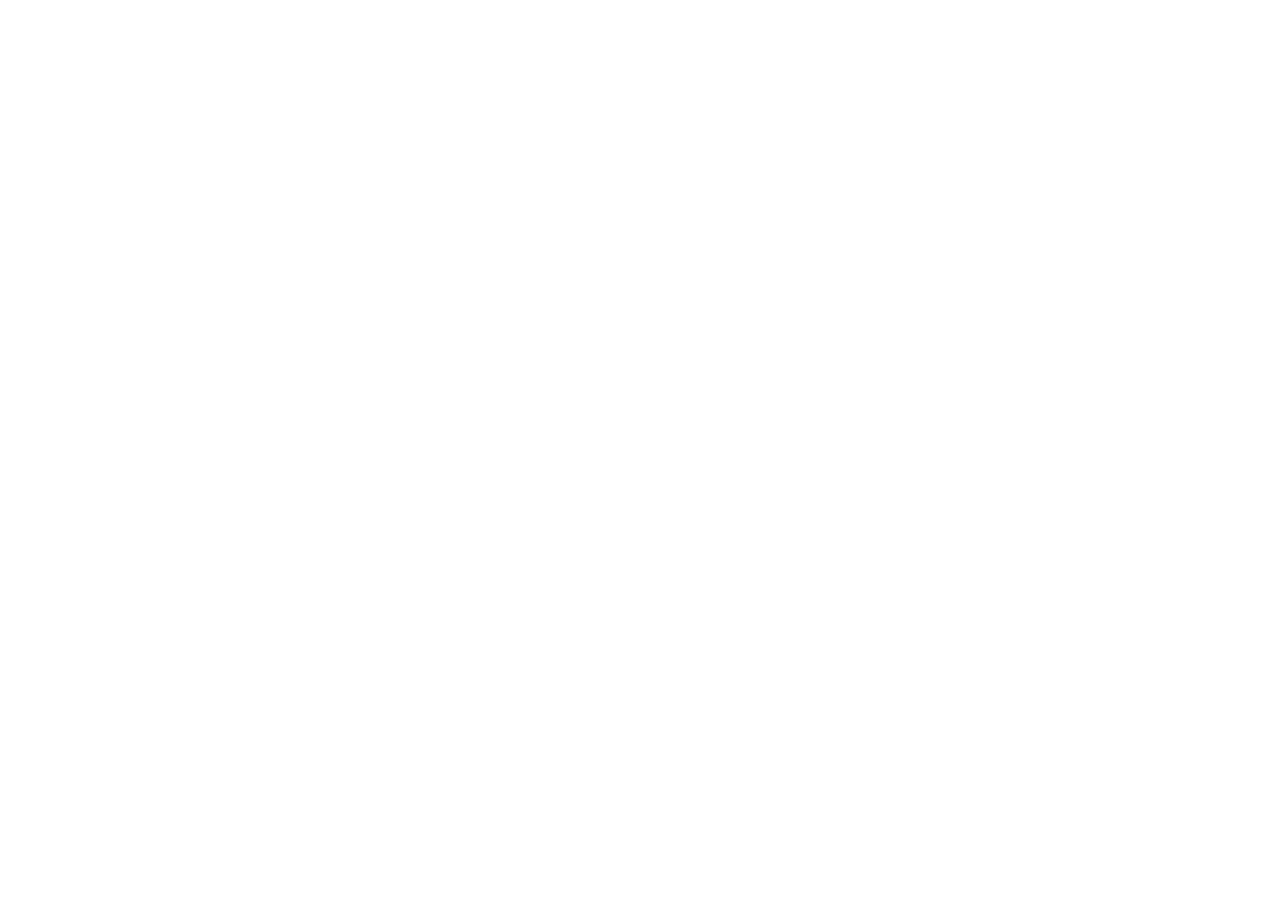
==== index.html @ 58b54d83 "init" ====
<!DOCTYPE html>
<html lang="en">
<head>
    <meta charset="UTF-8">
    <meta http-equiv="X-UA-Compatible" content="IE=edge">
    <meta name="viewport" content="width=device-width, initial-scale=1.0">
    <title>Document</title>
</head>
<body>
    <p1>
        
    </p1>
</body>
</html>
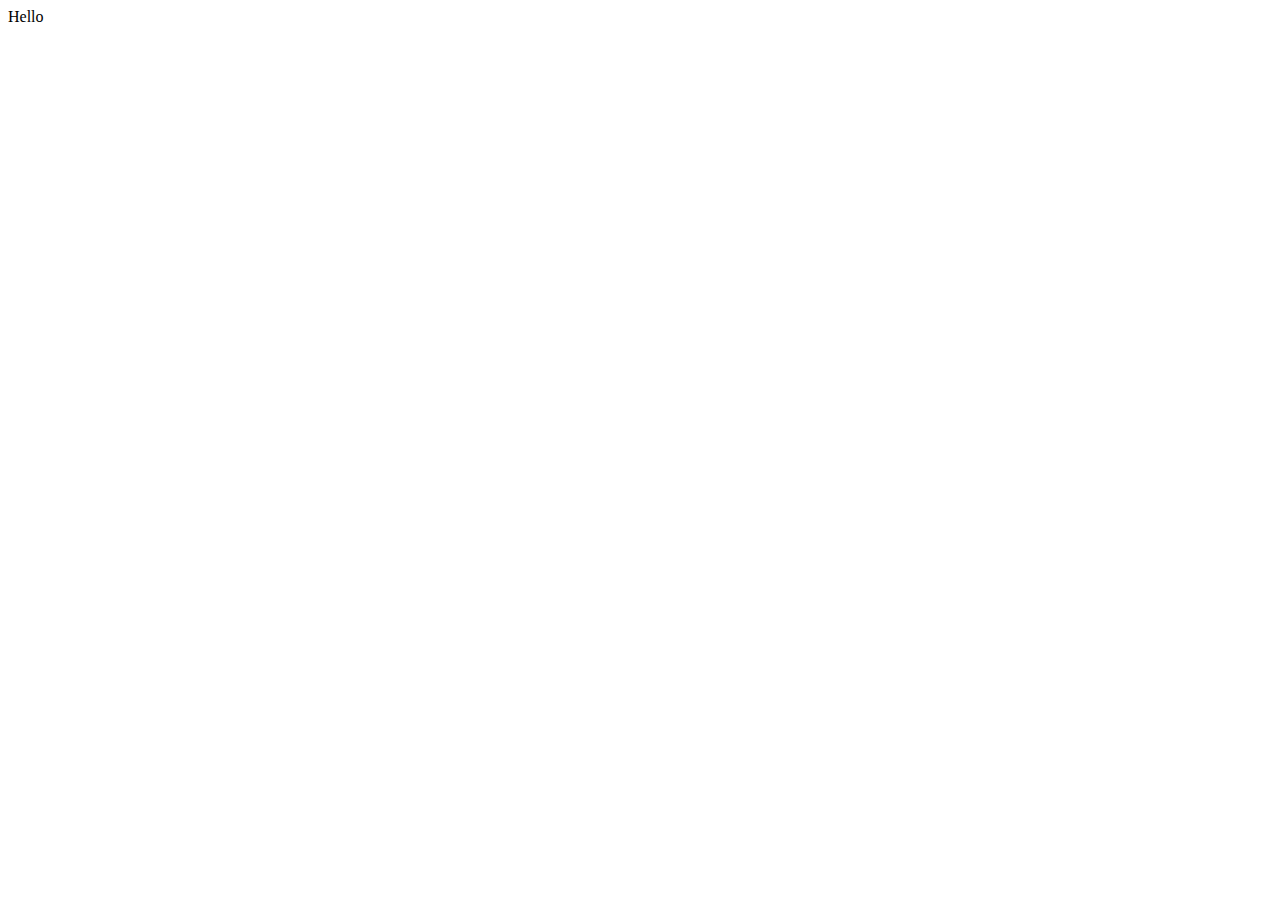
==== commit 1b5d10d0: "init" ====
--- a/index.html
+++ b/index.html
@@ -7,8 +7,6 @@
     <title>Document</title>
 </head>
 <body>
-    <p1>
-        
-    </p1>
+    Hello
 </body>
 </html>
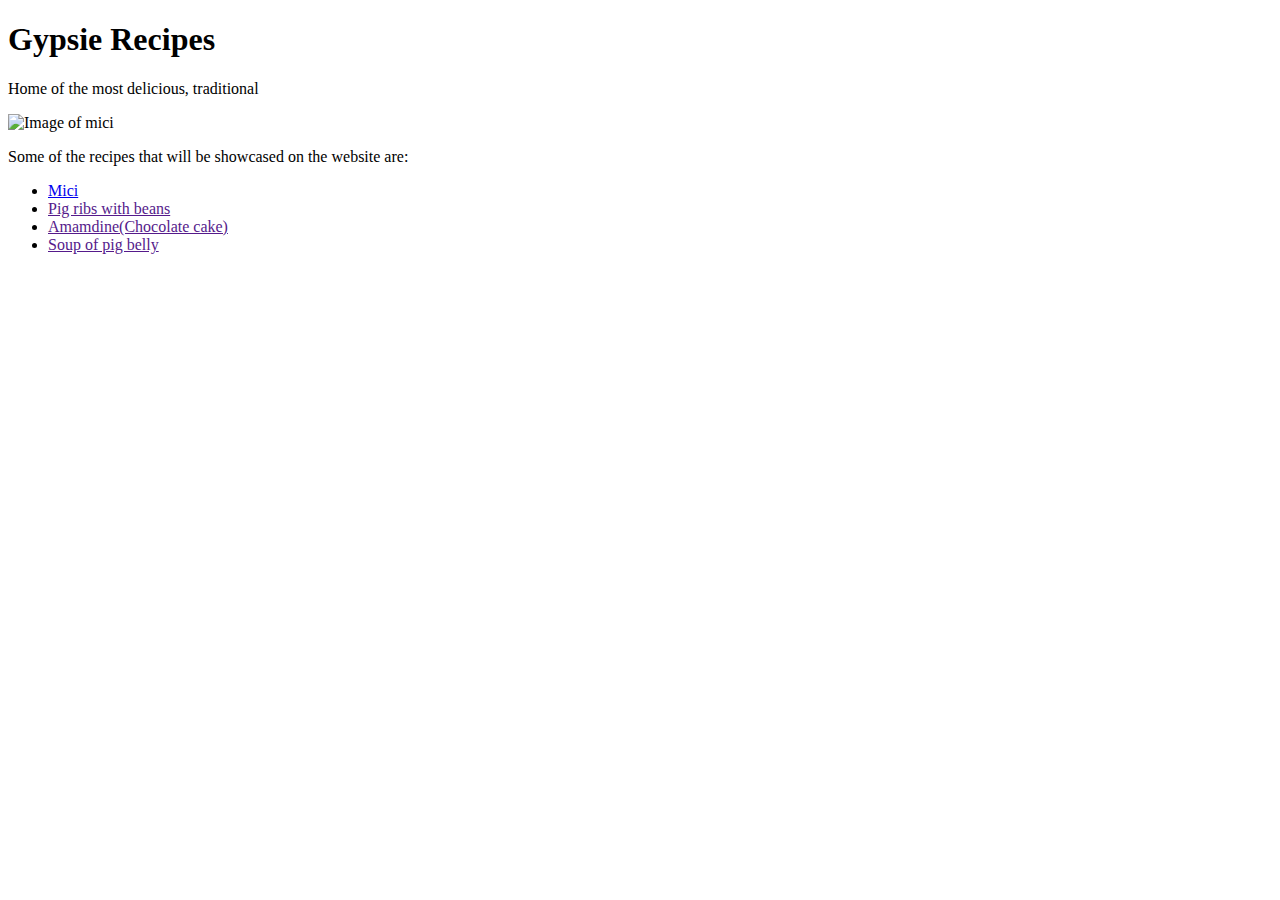
==== commit c51da559: "Added mici images" ====
--- a/index.html
+++ b/index.html
@@ -4,9 +4,21 @@
     <meta charset="UTF-8">
     <meta http-equiv="X-UA-Compatible" content="IE=edge">
     <meta name="viewport" content="width=device-width, initial-scale=1.0">
-    <title>Document</title>
+    <title>Gypsie Recipes</title>
 </head>
 <body>
-    Hello
+    <h1>Gypsie Recipes</h1>
+    <p>Home of the most delicious, traditional</p>
+    <img src="C:\Users\Patrick\Desktop\ProjectOdin\htmlTest\Images\romanianCuisine.jpg" alt="Image of mici" width="800" height="500">
+
+    <p>Some of the recipes that will be showcased on the website are:</p>
+    <ul>
+        <li><a href="C:\Users\Patrick\Desktop\ProjectOdin\htmlTest\mici.html">Mici</a></li>
+        <li><a href="">Pig ribs with beans</a></li>
+        <li><a href="">Amamdine(Chocolate cake)</a></li>
+        <li><a href="">Soup of pig belly</a></li>
+
+    </ul>
+
 </body>
 </html>
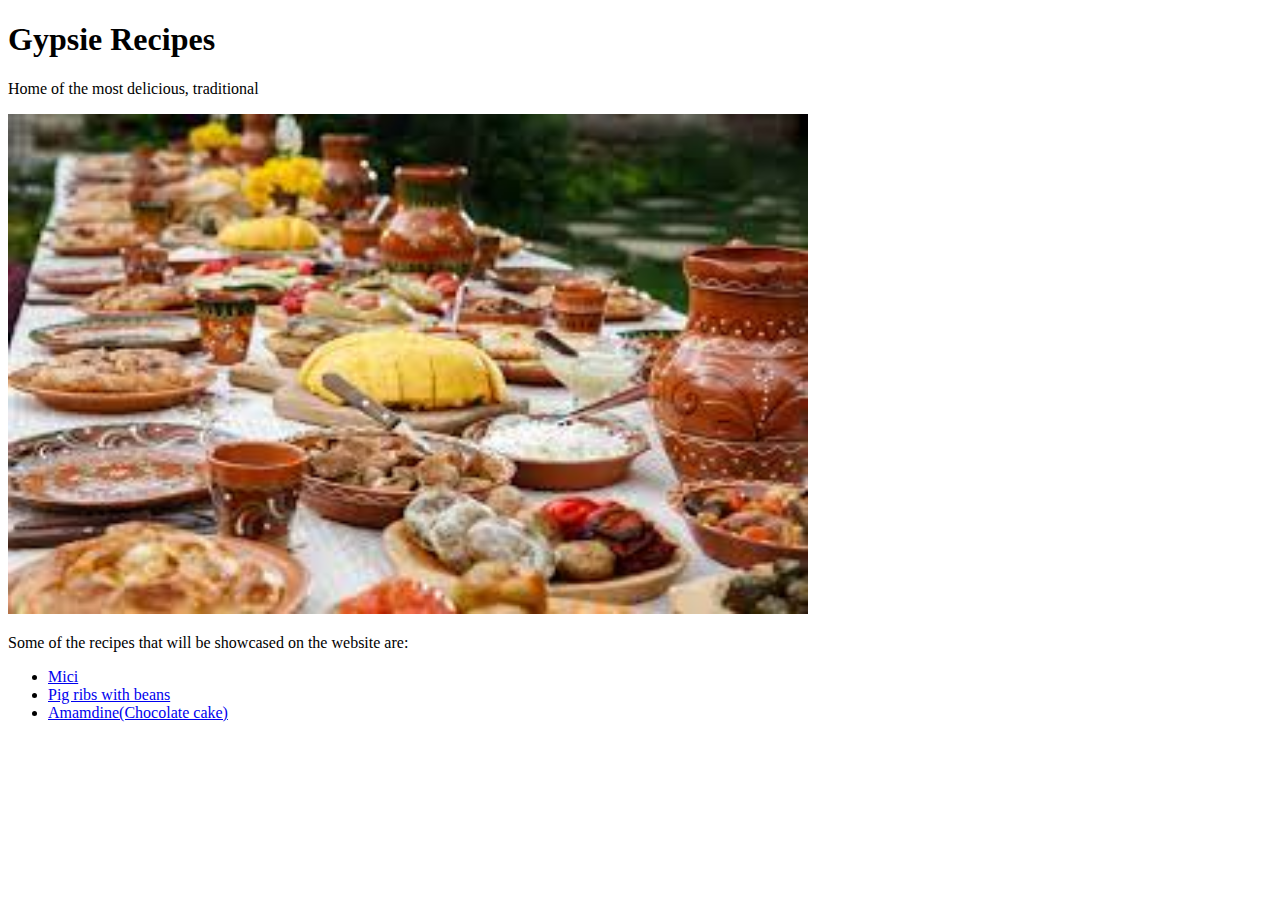
==== commit 264de19f: "Added amandine.html" ====
--- a/index.html
+++ b/index.html
@@ -9,14 +9,14 @@
 <body>
     <h1>Gypsie Recipes</h1>
     <p>Home of the most delicious, traditional</p>
-    <img src="C:\Users\Patrick\Desktop\ProjectOdin\htmlTest\Images\romanianCuisine.jpg" alt="Image of mici" width="800" height="500">
+    <img src="Images\romanianCuisine.jpg" alt="Image of mici" width="800" height="500">
 
     <p>Some of the recipes that will be showcased on the website are:</p>
     <ul>
-        <li><a href="C:\Users\Patrick\Desktop\ProjectOdin\htmlTest\mici.html">Mici</a></li>
-        <li><a href="">Pig ribs with beans</a></li>
-        <li><a href="">Amamdine(Chocolate cake)</a></li>
-        <li><a href="">Soup of pig belly</a></li>
+        <li><a href="../htmlTest/mici.html">Mici</a></li>
+        <li><a href="../htmlTest/ciolancufasole.html">Pig ribs with beans</a></li>
+        <li><a href="../htmlTest/amandine.html">Amamdine(Chocolate cake)</a></li>
+        
 
     </ul>
 
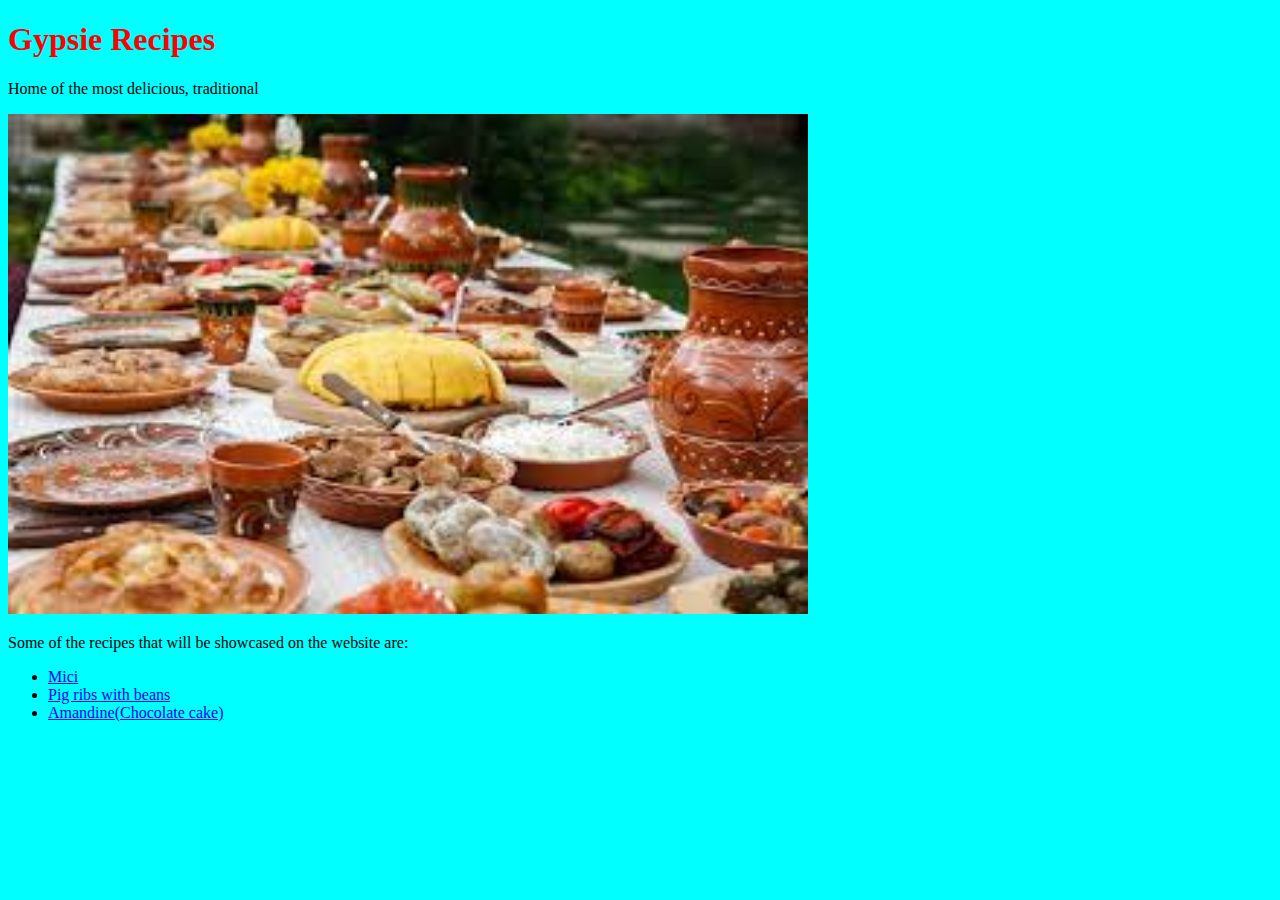
==== commit 8db7545d: "added style.css" ====
--- a/index.html
+++ b/index.html
@@ -1,6 +1,7 @@
 <!DOCTYPE html>
 <html lang="en">
 <head>
+    <link rel="stylesheet" href="css/style.css">
     <meta charset="UTF-8">
     <meta http-equiv="X-UA-Compatible" content="IE=edge">
     <meta name="viewport" content="width=device-width, initial-scale=1.0">
@@ -15,7 +16,7 @@
     <ul>
         <li><a href="../htmlTest/mici.html">Mici</a></li>
         <li><a href="../htmlTest/ciolancufasole.html">Pig ribs with beans</a></li>
-        <li><a href="../htmlTest/amandine.html">Amamdine(Chocolate cake)</a></li>
+        <li><a href="../htmlTest/amandine.html">Amandine(Chocolate cake)</a></li>
         
 
     </ul>
--- a/css/style.css
+++ b/css/style.css
@@ -0,0 +1,8 @@
+body{
+
+    background-color: aqua;
+}
+h1{
+    color: red;
+
+}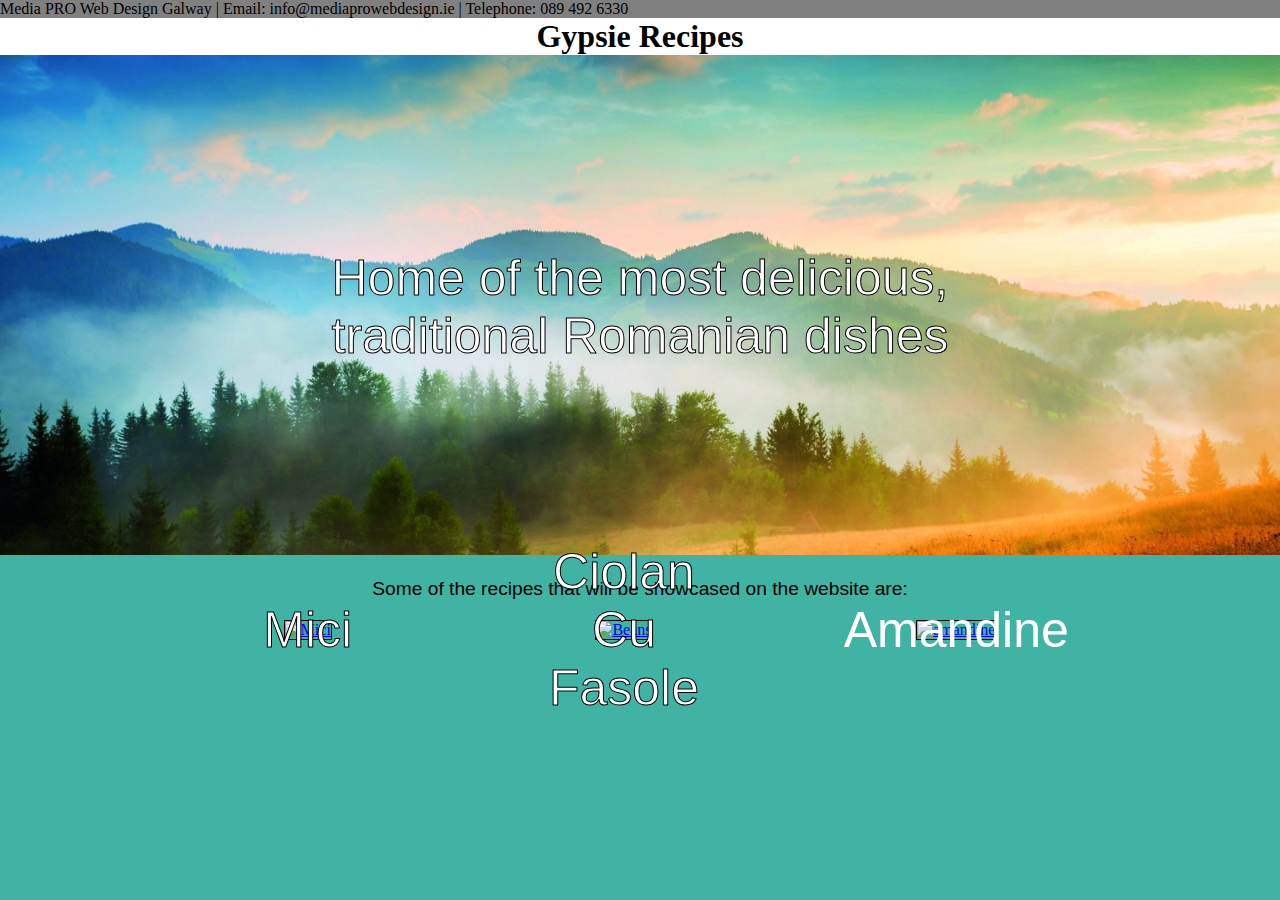
==== commit 4456b894: "Added css files,changed folders, made home page" ====
--- a/index.html
+++ b/index.html
@@ -8,18 +8,43 @@
     <title>Gypsie Recipes</title>
 </head>
 <body>
-    <h1>Gypsie Recipes</h1>
-    <p>Home of the most delicious, traditional</p>
-    <img src="Images\romanianCuisine.jpg" alt="Image of mici" width="800" height="500">
+    
+    <div id="contactinfo"><p>Media PRO Web Design Galway | Email: info@mediaprowebdesign.ie | Telephone: 089 492 6330</p></div>
+    
+    <header><h1>Gypsie Recipes</h1></header>
+    
+    <div class="container">
+        <div id="slider"><p>Home of the most delicious,</br> traditional Romanian dishes</p></div>
+        <img src="Images\cb402331bd89d362c417268cb534fee8.jpg" alt="Image of mici" width="100%" height="500px">
+    </div>
 
-    <p>Some of the recipes that will be showcased on the website are:</p>
-    <ul>
-        <li><a href="../htmlTest/mici.html">Mici</a></li>
-        <li><a href="../htmlTest/ciolancufasole.html">Pig ribs with beans</a></li>
-        <li><a href="../htmlTest/amandine.html">Amandine(Chocolate cake)</a></li>
+    <div id="fillertext"><p>Some of the recipes that will be showcased on the website are:</p></div>
+    
+    <div class="buttonpics">
+        
+        <div class="container1">
+            <div id="miciText"><p>Mici</p></div>
+            <div id="pic1"><a href="../htmlTest/mici.html"><img src="../htmlTest/Images/Mititei_aufm_Grill.jpg" alt="Mici" height="500px" width="300px"></a></div>
+        </div>
+        
+        <div class="container2">
+            <div id="beansText"><p>Ciolan Cu Fasole</p></div>
+            <div id="pic2"><a href="../htmlTest/ciolancufasole.html"><img src="../htmlTest/Images/CiolanCuFasole.jpg" alt="Beans" height="500px" width="300px"></a></div>
+        </div>
+        
+        
+            
+        <div class="container3">
+            <div id="amandineText"><p>Amandine</p></div>
+            <div id="pic3"><a href="../htmlTest/amandine.html"><img src="../htmlTest/Images/amandine.jpg" alt="amandine" height="500px" width="300px"></a></div>
+        </div>
+
+    </div>
+
+        
         
 
-    </ul>
+   
 
 </body>
 </html>
--- a/css/style.css
+++ b/css/style.css
@@ -1,8 +1,124 @@
 body{
 
-    background-color: aqua;
+    background-color: #41B3A4;
+    margin: 0px;
+    padding: 0px;
 }
-h1{
-    color: red;
 
-}+header{
+    color: black;
+    text-align: center;
+    background-color: white;
+    padding: -10px;
+    margin: 0px;  
+    margin-top: -21px;
+    margin-bottom: -22px;
+}
+.container{
+    text-align: center;
+    position: relative;
+    color: white;
+}
+
+#slider{
+    position: absolute;
+    top: 50%;
+    left: 50%;
+    transform: translate(-50%, -50%);
+    font-family: sans-serif;
+    font-size: 50px;
+    -webkit-text-stroke-width: 1px;   
+    -webkit-text-stroke-color: black;
+}
+
+#contactinfo{
+    background-color: #808080;
+    margin-top: -16px;
+}
+
+#fillertext{
+    text-align: center;
+    font-family: sans-serif;
+    font-size: larger;
+
+}
+
+.buttonpics{
+    margin: 20px;
+    
+    display: flex;
+    justify-content: space-evenly;
+
+}
+
+#pic1{
+    border: 1px solid black;
+}
+
+#pic2{
+    border: 1px solid black;
+}
+#pic3{
+    border: 1px solid black;
+
+}
+
+.container1{
+    text-align: center;
+    position: relative;
+    color: white;
+
+}
+#miciText{
+    position: absolute;
+    top: 50%;
+    left: 50%;
+    transform: translate(-50%, -50%);
+    font-family: sans-serif;
+    font-size: 50px;
+    -webkit-text-stroke-width: 1px;   
+    -webkit-text-stroke-color: black;
+    
+
+
+}
+
+.container2{
+    text-align: center;
+    position: relative;
+    color: white;
+}
+
+#beansText{
+    position: absolute;
+    top: 50%;
+    left: 50%;
+    transform: translate(-50%, -50%);
+    font-family: sans-serif;
+    font-size: 50px;
+    -webkit-text-stroke-width: 1px;   
+    -webkit-text-stroke-color: black;
+
+
+}
+.container3{
+    text-align: center;
+    position: relative;
+    color: white;
+
+
+}
+#amandineText{
+    position: absolute;
+    top: 50%;
+    left: 50%;
+    transform: translate(-50%,-50%);
+    font-size: 50px;
+    font-family: sans-serif;
+    -webkit-text-stroke: black;
+    -webkit-text-stroke-width: 1;
+
+
+}
+
+
